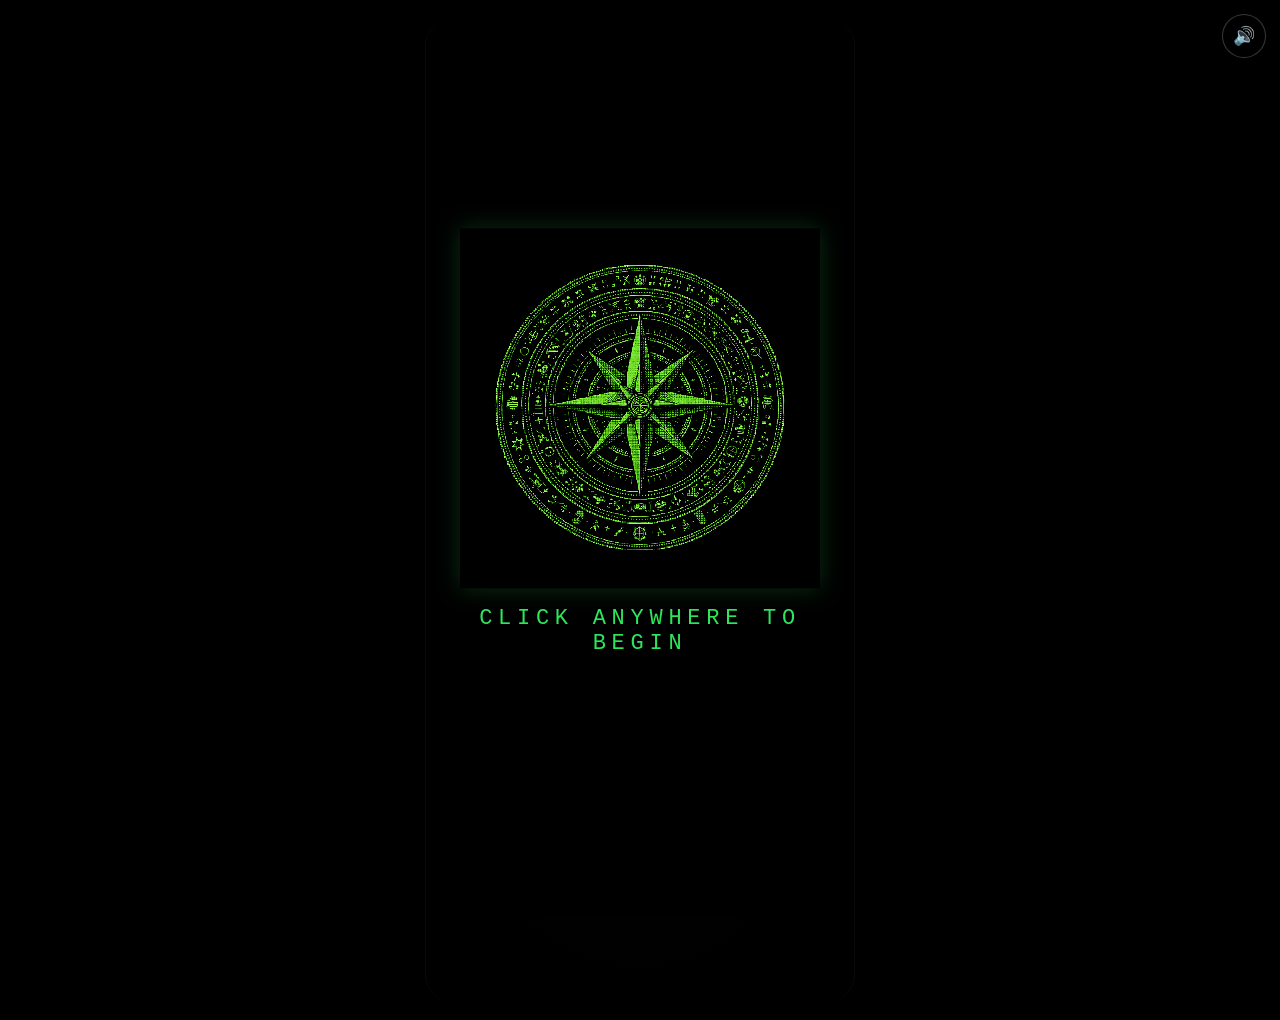
==== index.html @ 12dedc7c "Initial Puzzle Hunt PWA 3.0 project" ====
<!DOCTYPE html>
<html lang="en">
<head>
  <meta charset="UTF-8" />
  <meta
    name="viewport"
    content="width=device-width, initial-scale=1.0, viewport-fit=cover"
  />
  <meta name="theme-color" content="#1b1611" />
  <meta name="mobile-web-app-capable" content="yes" />
  <title>NC Natural Sciences</title>
  <link rel="manifest" href="./app/engine/pwa/manifest.webmanifest" />
  <link rel="stylesheet" href="./app/engine/styles/archive-shell.css" />
  <link rel="stylesheet" href="./app/engine/core/opening-studio-screen.css" />
  <link rel="stylesheet" href="./app/engine/core/opening-sponsor-screen.css" />
  <link rel="stylesheet" href="./app/engine/core/opening-title-screen.css" />
</head>
<body>
  <div id="app">
    <div class="phone-shell">

      <!-- OPENING FLOW SCREEN -->
      <section id="opening-flow-screen" class="screen active">
        <div id="opening-flow-root"></div>
      </section>

      <!-- ARCHIVE SCREEN -->
      <section id="archive-screen" class="screen" hidden>
        <header class="archive-header">
          <div class="archive-header-inner">
            <div class="archive-kicker">THE</div>
            <h1 class="archive-title">ARCHIVE</h1>
            <div class="archive-lock">⌂</div>
          </div>
        </header>

        <section class="character-strip-wrap">
          <div id="character-strip" class="character-strip"></div>
        </section>

        <section class="path-header">
          <div class="path-divider"></div>
          <h2 id="active-path-label">MERCER'S PATH</h2>
          <div class="path-divider"></div>
        </section>

        <main class="archive-grid-wrap">
          <div id="archive-grid" class="archive-grid"></div>
        </main>

        <nav class="bottom-nav">
          <button class="nav-btn active" data-tab="archive" type="button">
            <span class="nav-icon">⌘</span>
            <span class="nav-label">Archive</span>
          </button>

          <button class="nav-btn nav-btn-scan" data-tab="scan" type="button">
            <span class="nav-icon">◎</span>
            <span class="nav-label">SCAN</span>
          </button>

          <button class="nav-btn" data-tab="transmissions" type="button">
            <span class="nav-icon transmissions-nav-icon">
              ✉
              <span class="nav-badge" id="transmissions-nav-badge-archive">0</span>
            </span>
            <span class="nav-label">Transmissions</span>
          </button>

          <button class="nav-btn" data-tab="final" type="button">
            <span class="nav-icon">✦</span>
            <span class="nav-label">Final Mechanism</span>
          </button>
        </nav>
      </section>

      <!-- TRANSMISSIONS SCREEN -->
      <section id="transmissions-screen" class="screen" hidden>
        <header class="archive-header">
          <div class="archive-header-inner">
            <div class="archive-kicker">ARCHIVE</div>
            <h1 class="archive-title">TRANSMISSIONS</h1>
            <div class="archive-lock">⌂</div>
          </div>
        </header>

        <main class="archive-grid-wrap">
          <div id="transmissions-feed"></div>
        </main>

        <nav class="bottom-nav">
          <button class="nav-btn" data-tab="archive" type="button">
            <span class="nav-icon">⌘</span>
            <span class="nav-label">Archive</span>
          </button>

          <button class="nav-btn nav-btn-scan" data-tab="scan" type="button">
            <span class="nav-icon">◎</span>
            <span class="nav-label">SCAN</span>
          </button>

          <button class="nav-btn active" data-tab="transmissions" type="button">
            <span class="nav-icon transmissions-nav-icon">
              ✉
              <span class="nav-badge" id="transmissions-nav-badge-transmissions">0</span>
            </span>
            <span class="nav-label">Transmissions</span>
          </button>

          <button class="nav-btn" data-tab="final" type="button">
            <span class="nav-icon">✦</span>
            <span class="nav-label">Final Mechanism</span>
          </button>
        </nav>
      </section>

      <!-- HINT SCREEN -->
      <section id="hint-screen" class="screen" hidden>
        <header class="archive-header">
          <div class="archive-header-inner">
            <div class="archive-kicker">ARCHIVE</div>
            <h1 class="archive-title">HINT</h1>
            <div class="archive-lock">⌂</div>
          </div>
        </header>

        <main class="archive-grid-wrap">
          <div id="hint-screen-content"></div>
        </main>

        <nav class="bottom-nav">
          <button class="nav-btn" data-tab="archive" type="button">
            <span class="nav-icon">⌘</span>
            <span class="nav-label">Archive</span>
          </button>

          <button class="nav-btn nav-btn-scan" data-tab="scan" type="button">
            <span class="nav-icon">◎</span>
            <span class="nav-label">SCAN</span>
          </button>

          <button class="nav-btn" data-tab="transmissions" type="button">
            <span class="nav-icon transmissions-nav-icon">
              ✉
              <span class="nav-badge" id="transmissions-nav-badge-hint">0</span>
            </span>
            <span class="nav-label">Transmissions</span>
          </button>

          <button class="nav-btn" data-tab="final" type="button">
            <span class="nav-icon">✦</span>
            <span class="nav-label">Final Mechanism</span>
          </button>
        </nav>
      </section>

      <!-- SCAN SCREEN -->
      <section id="scan-screen" class="screen" hidden>
        <header class="archive-header">
          <div class="archive-header-inner">
            <div class="archive-kicker">ARCHIVE</div>
            <h1 class="archive-title">SCAN</h1>
            <div class="archive-lock">⌂</div>
          </div>
        </header>

        <main class="archive-grid-wrap">
          <div id="scan-screen-content"></div>
        </main>

        <nav class="bottom-nav">
          <button class="nav-btn" data-tab="archive" type="button">
            <span class="nav-icon">⌘</span>
            <span class="nav-label">Archive</span>
          </button>

          <button class="nav-btn nav-btn-scan active" data-tab="scan" type="button">
            <span class="nav-icon">◎</span>
            <span class="nav-label">SCAN</span>
          </button>

          <button class="nav-btn" data-tab="transmissions" type="button">
            <span class="nav-icon transmissions-nav-icon">
              ✉
              <span class="nav-badge" id="transmissions-nav-badge-scan">0</span>
            </span>
            <span class="nav-label">Transmissions</span>
          </button>

          <button class="nav-btn" data-tab="final" type="button">
            <span class="nav-icon">✦</span>
            <span class="nav-label">Final Mechanism</span>
          </button>
        </nav>
      </section>

    </div>
  </div>

<audio id="terminal-hum-audio" src="./app/games/nc-natural-sciences/media/audio/terminal/computer-hum.mp3" preload="auto"></audio>
<audio id="terminal-typing-audio" src="./app/games/nc-natural-sciences/media/audio/terminal/keyboard-clicks.mp3" preload="auto" loop></audio>
<audio id="studio-bulb-audio" src="./app/games/nc-natural-sciences/media/audio/opening/bulb-start.wav" preload="auto"></audio>
<audio id="sponsor-fire-audio" src="./app/games/nc-natural-sciences/media/audio/opening/sponsor-fire.mp3" preload="auto" loop></audio>
<audio id="title-card-audio" src="./app/games/nc-natural-sciences/media/audio/opening/title-card.mp3" preload="auto"></audio>
  <script type="module" src="./main.js"></script>
</body>
</html>
---- app/engine/styles/archive-shell.css ----
:root {
  --bg-black: #090909;
  --bg-deep: #12100d;
  --stone-1: #2b2620;
  --stone-2: #1c1814;
  --stone-3: #3b342b;
  --gold-1: #d9ba70;
  --gold-2: #a97a26;
  --gold-3: #6f4f19;
  --gold-soft: rgba(217, 186, 112, 0.2);
  --text-main: #f3ead8;
  --text-soft: #cfc0a1;
  --text-dim: #948366;
  --line-soft: rgba(255, 235, 195, 0.08);
  --shadow-deep: 0 18px 40px rgba(0, 0, 0, 0.5);
  --inset-shadow: inset 0 1px 0 rgba(255,255,255,0.03),
                  inset 0 -2px 6px rgba(0,0,0,0.4);
  --nav-height: 84px;
  --phone-max-width: 430px;
}

* {
  box-sizing: border-box;
}

html,
body {
  margin: 0;
  padding: 0;
  min-height: 100%;
  background: #000000;
  color: var(--text-main);
  font-family: Georgia, "Times New Roman", serif;
}

body {
  display: flex;
  justify-content: center;
  align-items: flex-start;
  padding: 0;
}

#app {
  width: 100%;
  min-height: 100vh;
  display: flex;
  justify-content: center;
}

.phone-shell {
  width: 100%;
  max-width: var(--phone-max-width);
  min-height: 100vh;
  background: #000000;
  border-left: 1px solid rgba(255,255,255,0.04);
  border-right: 1px solid rgba(255,255,255,0.04);
  box-shadow: var(--shadow-deep);
  position: relative;
  overflow: hidden;
}

.phone-shell::before {
  content: "";
  position: absolute;
  inset: 0;
  background:
    radial-gradient(circle at 20% 15%, rgba(255,255,255,0.03), transparent 20%),
    radial-gradient(circle at 80% 30%, rgba(255,255,255,0.02), transparent 22%),
    radial-gradient(circle at 50% 80%, rgba(255,255,255,0.02), transparent 28%);
  opacity: 0.8;
  pointer-events: none;
}

.screen {
  min-height: 100vh;
  display: flex;
  flex-direction: column;
  position: relative;
  z-index: 1;
  padding-bottom: calc(var(--nav-height) + env(safe-area-inset-bottom, 0px));
}

.screen[hidden] {
  display: none !important;
}

.archive-header {
  padding:
    calc(18px + env(safe-area-inset-top, 0px))
    18px
    12px;
}

.archive-header-inner {
  border: 1px solid rgba(217, 186, 112, 0.35);
  background:
    linear-gradient(180deg, rgba(67, 56, 42, 0.92), rgba(28, 24, 20, 0.96));
  box-shadow:
    inset 0 1px 0 rgba(255,255,255,0.06),
    inset 0 -8px 24px rgba(0,0,0,0.3),
    0 10px 24px rgba(0,0,0,0.28);
  border-radius: 0 0 18px 18px;
  text-align: center;
  padding: 14px 12px 16px;
  position: relative;
}

.archive-header-inner::before,
.archive-header-inner::after {
  content: "";
  position: absolute;
  left: 16px;
  right: 16px;
  height: 1px;
  background: linear-gradient(
    90deg,
    transparent,
    rgba(217, 186, 112, 0.55),
    transparent
  );
}

.archive-header-inner::before {
  top: 22px;
}

.archive-header-inner::after {
  bottom: 22px;
}

.archive-kicker {
  font-size: 20px;
  letter-spacing: 0.12em;
  color: var(--gold-1);
  font-weight: 700;
  position: relative;
  z-index: 1;
}

.archive-title {
  margin: 4px 0 4px;
  font-size: clamp(2.5rem, 8vw, 4rem);
  line-height: 0.95;
  letter-spacing: 0.03em;
  color: #e5c57a;
  text-shadow:
    0 1px 0 #fff3c9,
    0 2px 0 #c1933b,
    0 5px 18px rgba(0,0,0,0.38);
  position: relative;
  z-index: 1;
}

.archive-lock {
  font-size: 22px;
  color: var(--gold-1);
  position: relative;
  z-index: 1;
}

.character-strip-wrap {
  padding: 0 10px;
}

.character-strip {
  display: grid;
  grid-template-columns: repeat(6, 1fr);
  gap: 4px;
  background:
    linear-gradient(180deg, rgba(64, 54, 42, 0.95), rgba(23, 20, 16, 0.98));
  border-top: 1px solid rgba(255,255,255,0.04);
  border-bottom: 1px solid rgba(255,255,255,0.04);
  box-shadow: var(--inset-shadow);
  padding: 6px;
}

.character-card {
  background:
    linear-gradient(180deg, #4d4030 0%, #2f271f 100%);
  border: 1px solid rgba(255,255,255,0.06);
  min-width: 0;
  padding: 4px 3px 6px;
  text-align: center;
  color: var(--text-main);
  box-shadow: inset 0 1px 0 rgba(255,255,255,0.05);
}

.character-card.active {
  border-color: rgba(217, 186, 112, 0.8);
  box-shadow:
    inset 0 1px 0 rgba(255,255,255,0.08),
    0 0 0 1px rgba(217, 186, 112, 0.15);
}

.character-card.locked {
  opacity: 0.58;
}

.character-portrait {
  width: 100%;
  aspect-ratio: 1 / 1;
  border: 1px solid rgba(255,255,255,0.08);
  background:
    radial-gradient(circle at 35% 30%, #7f6a4a, #433528 45%, #241c16 100%);
  display: flex;
  align-items: center;
  justify-content: center;
  font-size: 24px;
  color: rgba(255, 235, 195, 0.65);
  overflow: hidden;
}

.character-portrait img {
  width: 100%;
  height: 100%;
  object-fit: cover;
  display: block;
  filter: saturate(0.85) contrast(1.05);
}

.character-name {
  margin-top: 4px;
  font-size: 0.58rem;
  line-height: 1.1;
  color: #f0e3c5;
  white-space: nowrap;
  overflow: hidden;
  text-overflow: ellipsis;
}

.path-header {
  display: flex;
  align-items: center;
  gap: 10px;
  padding: 14px 16px 10px;
}

.path-header h2 {
  margin: 0;
  font-size: 1rem;
  letter-spacing: 0.05em;
  color: var(--gold-1);
  white-space: nowrap;
}

.path-divider {
  flex: 1;
  height: 1px;
  background: linear-gradient(
    90deg,
    transparent,
    rgba(217, 186, 112, 0.5),
    transparent
  );
}

.archive-grid-wrap {
  flex: 1;
  padding: 0 14px 18px;
}

.archive-grid {
  display: grid;
  grid-template-columns: repeat(3, 1fr);
  gap: 10px;
}

.archive-tile {
  position: relative;
  aspect-ratio: 1 / 1.18;
  border-radius: 10px;
  overflow: hidden;
  border: 1px solid rgba(217, 186, 112, 0.18);
  background:
    linear-gradient(180deg, rgba(98, 72, 34, 0.2), rgba(21, 18, 14, 0.9)),
    linear-gradient(180deg, #46361f, #231d17);
  box-shadow:
    0 7px 16px rgba(0,0,0,0.32),
    inset 0 1px 0 rgba(255,255,255,0.05);
  cursor: pointer;
  padding: 0;
}

.archive-tile::before {
  content: "";
  position: absolute;
  inset: 0;
  background:
    radial-gradient(circle at 50% 18%, rgba(255, 213, 120, 0.22), transparent 28%),
    linear-gradient(180deg, rgba(255,255,255,0.03), transparent 40%);
  pointer-events: none;
}

.archive-tile.active {
  border-color: rgba(217, 186, 112, 0.8);
  box-shadow:
    0 0 0 1px rgba(217, 186, 112, 0.18),
    0 10px 22px rgba(0,0,0,0.42),
    inset 0 1px 0 rgba(255,255,255,0.06);
}

.archive-tile.locked,
.archive-tile.unknown {
  cursor: default;
}

.tile-art {
  height: 74%;
  border-bottom: 1px solid rgba(255,255,255,0.06);
  background:
    radial-gradient(circle at 30% 25%, rgba(255, 203, 104, 0.35), transparent 20%),
    linear-gradient(180deg, #6e5327 0%, #46331b 36%, #2a2118 100%);
  display: flex;
  align-items: center;
  justify-content: center;
  color: rgba(255, 226, 161, 0.72);
  font-size: 2rem;
}

.tile-art img {
  width: 100%;
  height: 100%;
  object-fit: cover;
  display: block;
  filter: saturate(0.9) brightness(0.9);
}

.tile-body {
  height: 26%;
  display: flex;
  align-items: center;
  justify-content: center;
  padding: 8px 6px;
  text-align: center;
}

.tile-title {
  font-size: 0.72rem;
  line-height: 1.05;
  color: #f1e6ce;
  text-shadow: 0 1px 2px rgba(0,0,0,0.4);
}

.archive-tile.unknown .tile-art,
.archive-tile.locked .tile-art {
  background:
    linear-gradient(180deg, #3a342c 0%, #26211d 60%, #171411 100%);
  color: rgba(255,255,255,0.18);
}

.archive-tile.unknown .tile-title {
  color: rgba(255,255,255,0.2);
}

.archive-tile.hint .tile-title {
  color: #edd9aa;
}

.archive-tile.completed::after {
  content: "✓";
  position: absolute;
  right: 8px;
  bottom: 34px;
  z-index: 5;
  width: 34px;
  height: 34px;
  border-radius: 50%;
  background: #55b950;
  color: white;
  display: flex;
  align-items: center;
  justify-content: center;
  font-size: 1.25rem;
  box-shadow: 0 6px 16px rgba(0,0,0,0.38);
  border: 2px solid rgba(255,255,255,0.25);
}

.bottom-nav {
  position: absolute;
  left: 0;
  right: 0;
  bottom: 0;
  z-index: 5;
  height: calc(var(--nav-height) + env(safe-area-inset-bottom, 0px));
  padding: 0 8px env(safe-area-inset-bottom, 0px);
  display: grid;
  grid-template-columns: 1fr 1.15fr 1fr 1fr;
  background:
    linear-gradient(180deg, rgba(40, 32, 23, 0.94), rgba(19, 16, 13, 0.98));
  border-top: 1px solid rgba(217, 186, 112, 0.18);
  box-shadow: 0 -8px 24px rgba(0,0,0,0.35);
}

.nav-btn {
  appearance: none;
  border: 0;
  background: transparent;
  color: #d7c6a4;
  display: flex;
  flex-direction: column;
  align-items: center;
  justify-content: center;
  gap: 4px;
  font-family: Georgia, "Times New Roman", serif;
  font-size: 0.85rem;
  cursor: pointer;
}

.nav-btn .nav-icon {
  font-size: 1.4rem;
  line-height: 1;
}

.nav-btn .nav-label {
  font-size: 0.74rem;
  line-height: 1;
}

.nav-btn.active {
  color: var(--gold-1);
}

.nav-btn-scan {
  color: #f5e4b4;
  background:
    radial-gradient(circle at 50% 15%, rgba(217, 186, 112, 0.18), transparent 60%);
  border-left: 1px solid rgba(255,255,255,0.03);
  border-right: 1px solid rgba(255,255,255,0.03);
}

@media (min-width: 431px) {
  body {
    padding: 18px 0;
  }

  .phone-shell {
    min-height: calc(100vh - 36px);
    border-radius: 28px;
    overflow: hidden;
  }
}

#transmissions-feed {
  display: flex;
  flex-direction: column;
  gap: 14px;
  padding: 4px 0 12px;
}

.transmission {
  display: flex;
  width: 100%;
}

.transmission.left {
  justify-content: flex-start;
}

.transmission.right {
  justify-content: flex-end;
}

.transmission-bubble {
  max-width: 82%;
  padding: 14px 16px;
  border-radius: 16px;
  border: 1px solid rgba(217, 186, 112, 0.22);
  background:
    linear-gradient(180deg, rgba(52, 42, 31, 0.95), rgba(21, 18, 14, 0.98));
  box-shadow:
    inset 0 1px 0 rgba(255,255,255,0.04),
    0 8px 18px rgba(0,0,0,0.28);
}

.transmission.active .transmission-bubble {
  cursor: pointer;
}

.transmission.resolved {
  opacity: 0.45;
}

.transmission.resolved .transmission-bubble {
  cursor: default;
}

.transmission-text {
  font-size: 1.02rem;
  line-height: 1.2;
  color: var(--text-main);
}

#transmissions-screen .archive-title {
  font-size: clamp(1.35rem, 4.8vw, 2.35rem);
  line-height: 1;
  letter-spacing: 0.02em;
}

#hint-screen .archive-title {
  font-size: clamp(1.6rem, 5vw, 2.5rem);
  line-height: 1;
  letter-spacing: 0.02em;
}

#hint-screen-content {
  display: flex;
  flex-direction: column;
  gap: 16px;
  padding: 4px 0 12px;
}

.hint-card {
  display: flex;
  flex-direction: column;
  gap: 14px;
  padding: 16px;
  border-radius: 16px;
  border: 1px solid rgba(217, 186, 112, 0.22);
  background:
    linear-gradient(180deg, rgba(52, 42, 31, 0.95), rgba(21, 18, 14, 0.98));
  box-shadow:
    inset 0 1px 0 rgba(255,255,255,0.04),
    0 8px 18px rgba(0,0,0,0.28);
}

.hint-map {
  min-height: 180px;
  border-radius: 12px;
  border: 1px solid rgba(217, 186, 112, 0.18);
  background:
    radial-gradient(circle at 30% 25%, rgba(255, 203, 104, 0.14), transparent 22%),
    linear-gradient(180deg, #3b3126 0%, #241d16 100%);
  display: flex;
  align-items: center;
  justify-content: center;
  text-align: center;
  padding: 12px;
  color: var(--text-soft);
}

.hint-text {
  font-size: 1rem;
  line-height: 1.35;
  color: var(--text-main);
}

#scan-screen .archive-title {
  font-size: clamp(1.6rem, 5vw, 2.5rem);
  line-height: 1;
  letter-spacing: 0.02em;
}

#scan-screen-content {
  display: flex;
  flex-direction: column;
  gap: 16px;
  padding: 4px 0 12px;
}

.transmissions-nav-icon {
  position: relative;
  display: inline-flex;
  align-items: center;
  justify-content: center;
}

.nav-badge {
  position: absolute;
  top: -10px;
  right: -16px;
  min-width: 20px;
  height: 20px;
  padding: 0 6px;
  border-radius: 999px;
  background: #ff3b30;
  color: #ffffff;
  font-size: 0.68rem;
  line-height: 20px;
  font-weight: 700;
  text-align: center;
  box-shadow: 0 2px 8px rgba(0, 0, 0, 0.35);
  border: 2px solid rgba(27, 22, 17, 0.95);
}

.nav-badge:empty,
.nav-badge[data-count="0"] {
  display: none;
}

.transmission-sender {
  width: 44px;
  height: 44px;
  flex: 0 0 44px;
  border-radius: 50%;
  overflow: hidden;
  border: 1px solid rgba(255,255,255,0.08);
  background:
    radial-gradient(circle at 35% 30%, #7f6a4a, #433528 45%, #241c16 100%);
  display: flex;
  align-items: center;
  justify-content: center;
}

.transmission-sender img {
  width: 100%;
  height: 100%;
  object-fit: cover;
  display: block;
  filter: saturate(0.85) contrast(1.05);
}


.opening-start-screen {
  min-height: 100vh;
  display: flex;
  align-items: center;
  justify-content: center;
  padding: 24px;
  background: #000;
  cursor: pointer;
}

.opening-start-content {
  display: flex;
  flex-direction: column;
  align-items: center;
  gap: 18px;
  transform: translateY(-6%);
}

.opening-start-seal-wrap {
  width: min(72vw, 360px);
  display: flex;
  align-items: center;
  justify-content: center;
}

.opening-start-seal {
  width: 100%;
  height: auto;
  display: block;
  image-rendering: pixelated;
  filter:
    brightness(1.08)
    contrast(1.2)
    drop-shadow(0 0 12px rgba(51, 255, 102, 0.18));
}

.opening-start-prompt {
  color: #33ff66;
  font-family: "Courier New", Courier, monospace;
  font-size: clamp(16px, 2.4vw, 22px);
  letter-spacing: 0.26em;
  text-transform: uppercase;
  opacity: 0.9;
  animation: blink 1.2s steps(1) infinite;
  text-align: center;
}

@media (max-width: 700px) {
  .opening-start-seal-wrap {
    width: min(78vw, 300px);
  }

  .opening-start-prompt {
    font-size: clamp(14px, 4vw, 18px);
    letter-spacing: 0.18em;
  }
}


.opening-terminal-screen {
  min-height: 100vh;
  width: 100%;
  display: flex;
  align-items: center;
  justify-content: center;
  padding: 18px;
  background: #000;
  color: #33ff66;
  font-family: "Courier New", Courier, monospace;
}

.opening-terminal-window {
  width: min(900px, 100%);
  min-height: 72vh;
  border: 1px solid rgba(51, 255, 102, 0.35);
  padding: 16px;
  cursor: text;
  background: rgba(0, 0, 0, 0.96);
}

.opening-terminal-output {
  font-size: 16px;
  line-height: 1.55;
  white-space: pre-wrap;
}

.opening-terminal-line {
  margin-bottom: 6px;
}

.opening-terminal-line--spacer {
  height: 18px;
}

.opening-terminal-prompt {
  display: flex;
  align-items: center;
  gap: 10px;
  margin-top: 8px;
  font-size: 16px;
  line-height: 1.55;
}

.opening-terminal-prompt-label {
  flex: 0 0 auto;
}

.opening-terminal-cursor {
  width: 10px;
  height: 18px;
  background: #33ff66;
  animation: blink 1s steps(1) infinite;
}

.opening-terminal-hidden-input {
  position: absolute;
  opacity: 0;
  pointer-events: none;
}

@media (min-width: 700px) {
  .opening-terminal-window {
    padding: 24px;
  }

  .opening-terminal-output,
  .opening-terminal-prompt {
    font-size: 20px;
    line-height: 1.6;
  }

  .opening-terminal-line--spacer {
    height: 24px;
  }

  .opening-terminal-cursor {
    width: 12px;
    height: 22px;
  }
}

.opening-studio-screen {
  position: relative;
  min-height: 100vh;
  width: 100%;
  overflow: hidden;
  background: #000;
}

.opening-studio-background {
  position: absolute;
  inset: 0;
  background:
    radial-gradient(circle at 65% 30%, rgba(255, 215, 140, 0.12), transparent 18%),
    linear-gradient(180deg, #16120f 0%, #090807 100%);
  z-index: 0;
}

.opening-studio-darkness {
  position: absolute;
  inset: 0;
  background: rgba(0, 0, 0, 0.78);
  z-index: 1;
}

.opening-studio-gradient {
  position: absolute;
  inset: 0;
  background: linear-gradient(
    to right,
    rgba(0, 0, 0, 0.58) 0%,
    rgba(0, 0, 0, 0.24) 34%,
    rgba(0, 0, 0, 0.04) 62%,
    rgba(0, 0, 0, 0) 100%
  );
  z-index: 2;
  pointer-events: none;
}

.opening-studio-text {
  display: none;
}

.opening-studio-title {
  font-family: Georgia, "Times New Roman", serif;
  font-size: clamp(28px, 4vw, 48px);
  letter-spacing: 0.24em;
  color: #e6c48a;
  text-shadow:
    0 0 6px rgba(230, 196, 138, 0.25),
    0 0 18px rgba(230, 196, 138, 0.15);
}

.opening-studio-subtitle {
  margin-top: 14px;
  font-family: Georgia, "Times New Roman", serif;
  font-size: clamp(16px, 2vw, 22px);
  letter-spacing: 0.28em;
  color: #e6c48a;
  opacity: 0.75;
  text-shadow: 0 0 4px rgba(230, 196, 138, 0.2);
}

@media (max-width: 700px) {
  .opening-studio-text {
    left: 7%;
    top: 47%;
  }

  .opening-studio-title {
    font-size: clamp(22px, 5.2vw, 34px);
    letter-spacing: 0.18em;
  }

  .opening-studio-subtitle {
    font-size: clamp(14px, 3vw, 18px);
    letter-spacing: 0.22em;
  }
}

#opening-flow-root {
  opacity: 1;
}

#opening-flow-root.is-fading-out {
  opacity: 0;
  transition: opacity 900ms ease;
}

.opening-flow-fade-in {
  opacity: 0;
}

.opening-flow-fade-in.is-visible {
  opacity: 1;
  transition: opacity 1400ms ease;
}

.opening-crt-burst {
  position: fixed;
  inset: 0;
  background: #000;
  z-index: 9999;
  pointer-events: none;
  overflow: hidden;
}

.opening-crt-burst::before {
  content: "";
  position: absolute;
  left: 50%;
  top: 50%;
  width: 6px;
  height: 6px;
  border-radius: 999px;
  background: #33ff66;
  box-shadow:
    0 0 12px rgba(51, 255, 102, 0.9),
    0 0 32px rgba(51, 255, 102, 0.8),
    0 0 80px rgba(51, 255, 102, 0.55);
  transform: translate(-50%, -50%);
  animation: openingCrtBurst 420ms ease-out forwards;
}

.opening-crt-burst::after {
  content: "";
  position: absolute;
  inset: 0;
  background: linear-gradient(
    to bottom,
    rgba(51, 255, 102, 0.05) 0%,
    rgba(51, 255, 102, 0.14) 50%,
    rgba(51, 255, 102, 0.05) 100%
  );
  opacity: 0;
  animation: openingCrtFlash 420ms ease-out forwards;
}

@keyframes openingCrtBurst {
  0% {
    width: 6px;
    height: 6px;
    opacity: 1;
  }
  18% {
    width: 88vw;
    height: 2px;
    opacity: 1;
  }
  45% {
    width: 88vw;
    height: 100vh;
    opacity: 0.95;
  }
  100% {
    width: 100vw;
    height: 100vh;
    opacity: 0;
  }
}

@keyframes openingCrtFlash {
  0% {
    opacity: 0;
  }
  25% {
    opacity: 0.65;
  }
  100% {
    opacity: 0;
  }
}

/* =========================
   ARCHIVE INTRO TRANSITION
   ========================= */

#archive-screen {
  opacity: 0;
  transition: opacity 1200ms ease;
}

#archive-screen.is-visible {
  opacity: 1;
}

/* ========================================
   ARCHIVE PRE-REVEAL STATE
======================================== */

#archive-screen.archive-pre-reveal .path-header,
#archive-screen.archive-pre-reveal .archive-grid-wrap {
  display: none;
}

#archive-screen.archive-pre-reveal .character-strip-wrap {
  padding-top: 10px;
  padding-bottom: 10px;
}

/* ========================================
   CHARACTER REVEAL FLASH
======================================== */

.character-card.is-revealing {
  animation: characterRevealFlash 900ms ease-in-out 2;
}

@keyframes characterRevealFlash {
  0% {
    opacity: 1;
    transform: scale(1);
    box-shadow: inset 0 1px 0 rgba(255,255,255,0.05);
  }
  20% {
    opacity: 1;
    transform: scale(1.04);
    box-shadow:
      0 0 0 1px rgba(217, 186, 112, 0.22),
      0 0 18px rgba(217, 186, 112, 0.38),
      inset 0 1px 0 rgba(255,255,255,0.08);
  }
  50% {
    opacity: 0.35;
    transform: scale(0.98);
    box-shadow:
      0 0 0 1px rgba(217, 186, 112, 0.08),
      0 0 8px rgba(217, 186, 112, 0.16),
      inset 0 1px 0 rgba(255,255,255,0.04);
  }
  100% {
    opacity: 1;
    transform: scale(1);
    box-shadow:
      0 0 0 1px rgba(217, 186, 112, 0.18),
      0 0 14px rgba(217, 186, 112, 0.26),
      inset 0 1px 0 rgba(255,255,255,0.06);
  }
}

/* ========================================
   TILE REVEAL FLASH
======================================== */

.archive-tile.is-revealing {
  animation: tileRevealFlash 1600ms ease-in-out 1;
}

@keyframes tileRevealFlash {
  0% {
    opacity: 0.15;
    transform: scale(0.96);
    box-shadow:
      0 0 0 1px rgba(217, 186, 112, 0),
      0 0 0 rgba(217, 186, 112, 0);
  }
  25% {
    opacity: 1;
    transform: scale(1.03);
    box-shadow:
      0 0 0 1px rgba(217, 186, 112, 0.3),
      0 0 22px rgba(217, 186, 112, 0.35);
  }
  55% {
    opacity: 0.55;
    transform: scale(0.99);
    box-shadow:
      0 0 0 1px rgba(217, 186, 112, 0.16),
      0 0 10px rgba(217, 186, 112, 0.18);
  }
  100% {
    opacity: 1;
    transform: scale(1);
    box-shadow:
      0 7px 16px rgba(0,0,0,0.32),
      inset 0 1px 0 rgba(255,255,255,0.05);
  }
}

/* ========================================
   TRANSMISSIONS NAV FLASH
======================================== */

.nav-btn.is-guided-flash {
  animation: guidedNavFlash 900ms ease-in-out 4;
}

@keyframes guidedNavFlash {
  0% {
    opacity: 1;
    transform: scale(1);
    color: #d7c6a4;
  }
  25% {
    opacity: 1;
    transform: scale(1.06);
    color: var(--gold-1);
    text-shadow: 0 0 12px rgba(217, 186, 112, 0.45);
  }
  50% {
    opacity: 0.45;
    transform: scale(0.98);
    color: #d7c6a4;
    text-shadow: none;
  }
  100% {
    opacity: 1;
    transform: scale(1);
    color: var(--gold-1);
    text-shadow: 0 0 8px rgba(217, 186, 112, 0.25);
  }
}
---- app/engine/core/opening-studio-screen.css ----
/* ========================================
   OPENING — STUDIO SCREEN
======================================== */

.opening-studio-screen {
  position: relative;
  min-height: 100dvh;
  width: 100%;
  overflow: hidden;
  background: #000;
  opacity: 1;
  transition: opacity 1200ms ease;
}

.opening-studio-screen.is-fading-out {
  opacity: 0;
}

/* ========================================
   STUDIO BACKGROUND
======================================== */

.studio-background {
  position: absolute;
  inset: 0;
  background: url("/app/games/nc-natural-sciences/media/opening/studio-room-lit.jpg") center 75% / cover no-repeat;
  opacity: 0;
  transition: opacity 1200ms ease;
  z-index: 0;
}

.studio-background.is-visible {
  opacity: 1;
}

/* ========================================
   STUDIO DARKNESS
======================================== */

.studio-darkness {
  position: absolute;
  inset: 0;
  background: rgba(0, 0, 0, 0.9);
  opacity: 1;
  transition: opacity 160ms ease;
  z-index: 1;
}

/* ========================================
   STUDIO GRADIENT
======================================== */

.studio-gradient {
  position: absolute;
  inset: 0;
  background: linear-gradient(
    to right,
    rgba(0, 0, 0, 0.52) 0%,
    rgba(0, 0, 0, 0.22) 30%,
    rgba(0, 0, 0, 0.04) 58%,
    rgba(0, 0, 0, 0.0) 100%
  );
  z-index: 2;
  pointer-events: none;
}

/* ========================================
   STUDIO TEXT
======================================== */

.studio-text {
  position: absolute;
  left: 8%;
  top: 26% !important;
  transform: none !important;
  text-align: left;
  z-index: 3;
  opacity: 0;
  transition: opacity 700ms ease;
}

.studio-text.is-visible {
  opacity: 1;
}

.studio-title {
  font-family: Georgia, "Times New Roman", serif;
  font-size: clamp(32px, 5vw, 56px);
  letter-spacing: 0.28em;
  color: #e6c48a;
  text-shadow:
    0 0 6px rgba(230, 196, 138, 0.25),
    0 0 18px rgba(230, 196, 138, 0.15);
}

.studio-subtitle {
  margin-top: 18px;
  font-family: Georgia, "Times New Roman", serif;
  font-size: clamp(18px, 2.5vw, 24px);
  letter-spacing: 0.35em;
  color: #e6c48a;
  opacity: 0.75;
  text-shadow:
    0 0 4px rgba(230, 196, 138, 0.2);
}

@media (max-width: 700px) {
  .studio-text {
    left: 7%;
    top: 47%;
  }

  .studio-title {
    font-size: clamp(22px, 5.2vw, 34px);
    letter-spacing: 0.18em;
  }

  .studio-subtitle {
    font-size: clamp(14px, 3vw, 18px);
    letter-spacing: 0.24em;
  }
}
---- app/engine/core/opening-sponsor-screen.css ----
/* ========================================
   OPENING — SPONSOR SCREEN
======================================== */

.opening-sponsor-screen {
  position: relative;
  min-height: 100dvh;
  width: 100%;
  overflow: hidden;
  background: #000;
}

/* ========================================
   SPONSOR BACKGROUND
======================================== */

.sponsor-background {
  position: absolute;
  inset: 0;
  background: url("/app/games/nc-natural-sciences/media/opening/sponsor-room.jpg") center center / cover no-repeat;
  z-index: 0;
}

/* ========================================
   SPONSOR DARKNESS
======================================== */

.sponsor-darkness {
  position: absolute;
  inset: 0;
  background:
    radial-gradient(
      circle at 54% 34%,
      rgba(0, 0, 0, 0.12) 0%,
      rgba(0, 0, 0, 0.22) 22%,
      rgba(0, 0, 0, 0.44) 48%,
      rgba(0, 0, 0, 0.68) 100%
    );
  z-index: 1;
}

/* ========================================
   SPONSOR TEXT
======================================== */

.sponsor-text {
  position: absolute;
  top: 28%; /* ← THIS is the number you tweak */
  left: 50%;
  transform: translateX(-50%);
  width: min(76vw, 520px);
  text-align: center;
  z-index: 3;
  color: #f4e7c2;
  text-shadow:
    0 2px 10px rgba(0, 0, 0, 0.72),
    0 6px 24px rgba(0, 0, 0, 0.55);
}

.sponsor-eyebrow {
  font-family: Georgia, "Times New Roman", serif;
  font-size: clamp(13px, 2.8vw, 18px);
  letter-spacing: 0.22em;
  text-transform: uppercase;
  opacity: 0.9;
  margin-bottom: 12px;
}

.sponsor-title {
  font-family: Georgia, "Times New Roman", serif;
  font-size: clamp(28px, 6vw, 44px);
  letter-spacing: 0.08em;
  font-weight: 500;
  line-height: 1.1;
}

/* ========================================
   MOBILE ADJUSTMENTS
======================================== */

@media (max-width: 700px) {
  .sponsor-text {
    top: 31%; /* tweak this too */
    width: min(80vw, 420px);
  }

  .sponsor-eyebrow {
    font-size: clamp(12px, 3.2vw, 15px);
    letter-spacing: 0.18em;
  }

  .sponsor-title {
    font-size: clamp(24px, 7.2vw, 34px);
    letter-spacing: 0.06em;
  }
}
---- app/engine/core/opening-title-screen.css ----
/* ========================================
   OPENING — TITLE SCREEN
======================================== */

.opening-title-screen {
  position: relative;
  min-height: 100dvh;
  width: 100%;
  overflow: hidden;
  background: #000;
}

/* ========================================
   BACKGROUND IMAGE
======================================== */

.title-background {
  position: absolute;
  inset: 0;
  background: url("/app/games/nc-natural-sciences/media/opening/title-screen.png") center center / cover no-repeat;
  z-index: 0;
}

/* ========================================
   CTA TEXT
======================================== */

.title-cta {
  position: absolute;
  bottom: 6%;
  left: 50%;
  transform: translateX(-50%);
  font-family: Georgia, "Times New Roman", serif;
  font-size: clamp(12px, 2.5vw, 16px);
  letter-spacing: 0.35em;
  color: #e6c48a;
  opacity: 0.85;
  text-shadow:
    0 0 6px rgba(0,0,0,0.6),
    0 0 18px rgba(0,0,0,0.4);

  animation: title-cta-pulse 1.8s ease-in-out infinite;
}

@keyframes title-cta-pulse {
  0%   { opacity: 0.85; }
  50%  { opacity: 0.35; }
  100% { opacity: 0.85; }
}
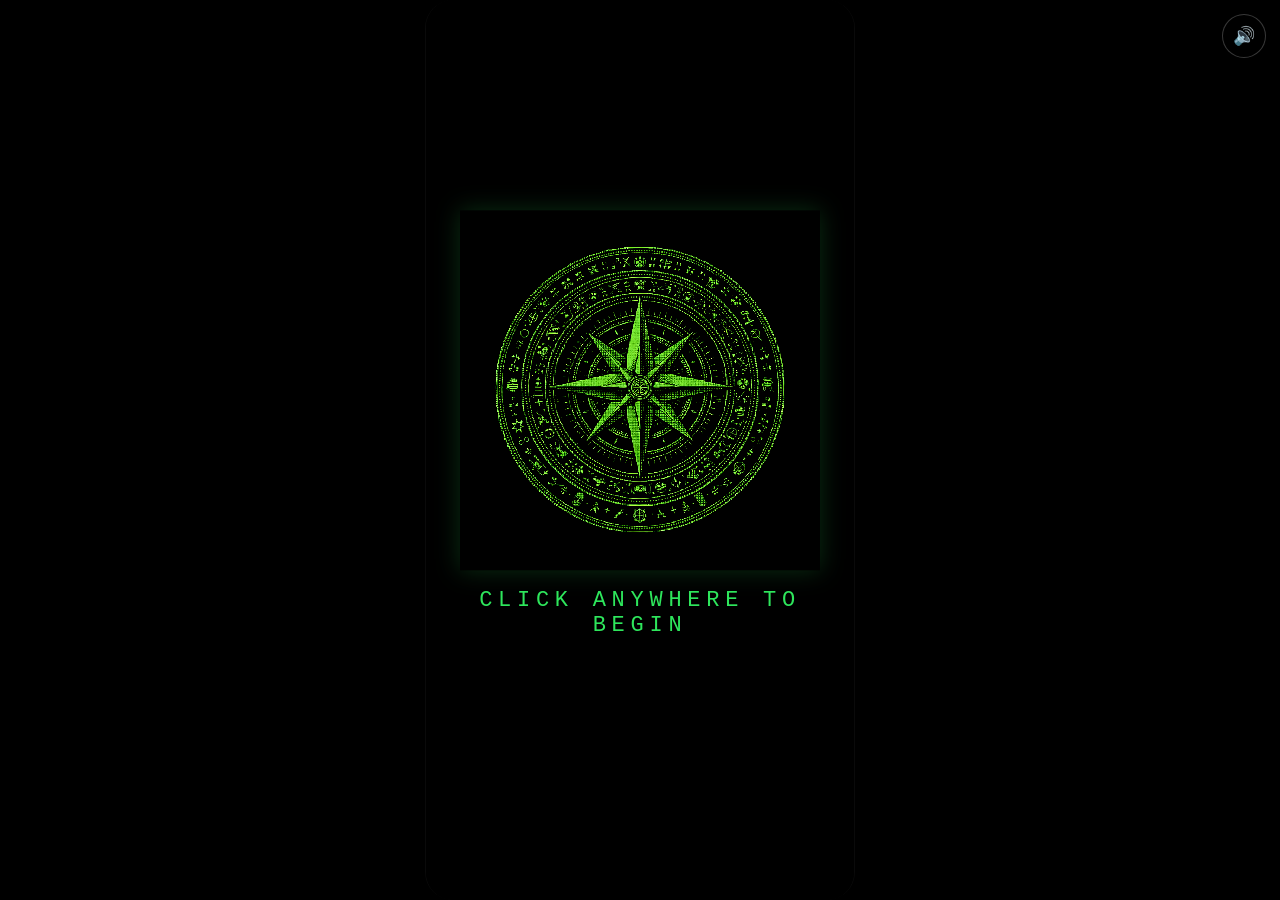
==== commit 1a38535a: "Name installed app Museum Hunt in Android task switcher" ====
--- a/index.html
+++ b/index.html
@@ -8,7 +8,7 @@
   />
   <meta name="theme-color" content="#1b1611" />
   <meta name="mobile-web-app-capable" content="yes" />
-  <title>NC Natural Sciences</title>
+  <title>Museum Hunt</title>
   <link rel="manifest" href="./app/engine/pwa/manifest.webmanifest" />
   <link rel="stylesheet" href="./app/engine/styles/archive-shell.css" />
   <link rel="stylesheet" href="./app/engine/core/opening-studio-screen.css" />
--- a/app/engine/styles/archive-shell.css
+++ b/app/engine/styles/archive-shell.css
@@ -1063,3 +1063,15 @@
   }
 }
 
+
+/* PWA viewport: the shell stays fixed; content panes scroll internally. */
+html, body { width: 100%; height: 100%; overflow: hidden; overscroll-behavior: none; }
+body { padding: 0; }
+#app, .phone-shell { height: 100%; height: 100dvh; min-height: 0; overflow: hidden; }
+.phone-shell { display: flex; flex-direction: column; }
+.screen { height: 100%; height: 100dvh; min-height: 0; max-height: 100dvh; overflow: hidden; padding-bottom: calc(var(--nav-height) + env(safe-area-inset-bottom, 0px)); }
+.archive-grid-wrap { min-height: 0; overflow-y: auto; overscroll-behavior: contain; -webkit-overflow-scrolling: touch; }
+#opening-flow-screen { height: 100dvh; min-height: 0; padding-bottom: 0; }
+#opening-flow-root { height: 100%; overflow: hidden; }
+.opening-start-screen, .opening-terminal-screen { height: 100dvh; min-height: 0; }
+@media (min-width: 431px) { body { padding: 0; } .phone-shell { height: 100dvh; min-height: 0; } }
--- a/app/engine/core/opening-studio-screen.css
+++ b/app/engine/core/opening-studio-screen.css
@@ -23,7 +23,7 @@
 .studio-background {
   position: absolute;
   inset: 0;
-  background: url("/app/games/nc-natural-sciences/media/opening/studio-room-lit.jpg") center 75% / cover no-repeat;
+  background: url("../../games/nc-natural-sciences/media/opening/studio-room-lit.jpg") center 75% / cover no-repeat;
   opacity: 0;
   transition: opacity 1200ms ease;
   z-index: 0;
--- a/app/engine/core/opening-sponsor-screen.css
+++ b/app/engine/core/opening-sponsor-screen.css
@@ -17,7 +17,7 @@
 .sponsor-background {
   position: absolute;
   inset: 0;
-  background: url("/app/games/nc-natural-sciences/media/opening/sponsor-room.jpg") center center / cover no-repeat;
+  background: url("../../games/nc-natural-sciences/media/opening/sponsor-room.jpg") center center / cover no-repeat;
   z-index: 0;
 }
 
--- a/app/engine/core/opening-title-screen.css
+++ b/app/engine/core/opening-title-screen.css
@@ -17,7 +17,7 @@
 .title-background {
   position: absolute;
   inset: 0;
-  background: url("/app/games/nc-natural-sciences/media/opening/title-screen.png") center center / cover no-repeat;
+  background: url("../../games/nc-natural-sciences/media/opening/title-screen.png") center center / cover no-repeat;
   z-index: 0;
 }
 
